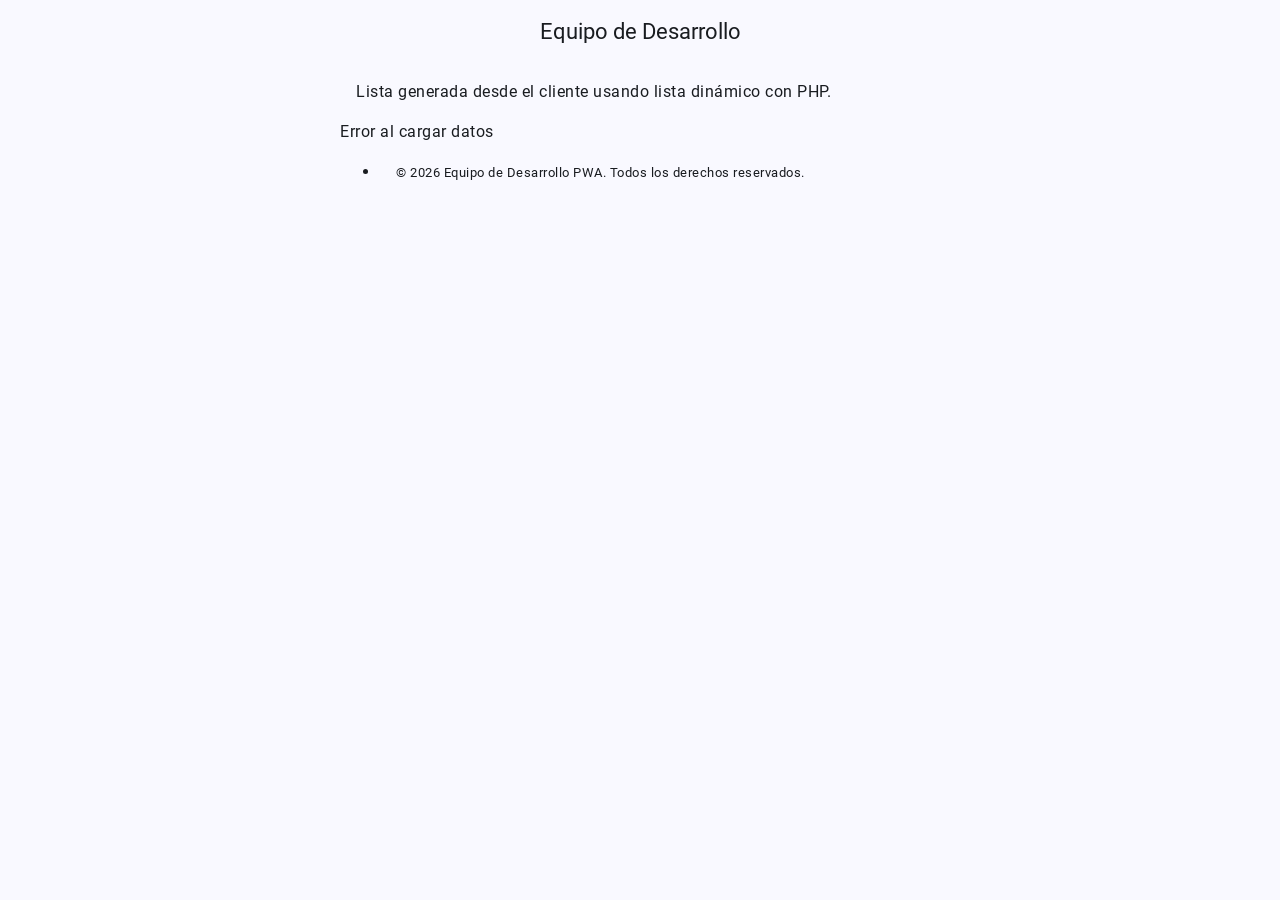
==== lista.html @ 764b5ff8 "Cambios 1" ====
<!DOCTYPE html>
<html lang="es" class="light dark">

<head>

 <meta charset="UTF-8">

<title>Lista - PWA Renderizado</title>

 <meta name="description" content="PWA del equipo de desarrollo con Material Design 3 Expressive">

 <script type="module" src="js/lib/registraServiceWorker.js"></script>

 <meta name="viewport" content="width=device-width">
 <meta name="theme-color" content="#fffbfe">

 <link rel="icon" sizes="32x32" href="favicon.ico">
 <link rel="manifest" href="site.webmanifest">

 <script src="ungap/custom-elements.js"></script>

 <script type="module" src="js/lib/custom/md-app-bar.js"></script>
 <script type="module" src="js/nav-tab-fixed.js"></script>

 <link rel="stylesheet" href="css/estilos.css">
 <link rel="stylesheet" href="css/transicion_pestanas.css">
 <link rel="stylesheet" href="css/md-tab.css">
 <link rel="stylesheet" href="css/material-symbols-outlined.css">
 <link rel="stylesheet" href="css/md-list.css">

</head>

<body>

 <md-app-bar class="centered" adicional="tab">
  <h1>Equipo de Desarrollo</h1>
 </md-app-bar>

 <nav-tab-fixed id="tab"></nav-tab-fixed>

 <section>

    <p class="md-body">
 Lista generada desde el cliente usando lista dinámico con PHP.
</p>

  <ul class="md-list" id="lista">
 <li>Cargando...</li>
</ul>

  <footer>
   <ul>
    <li>
     <p>
      <small>
       © 2026 Equipo de Desarrollo PWA. Todos los derechos reservados.
      </small>
     </p>
    </li>
   </ul>
  </footer>

 </section>

 <script type="module">

import { consume } from "./js/lib/consume.js"
import { recibeJson } from "./js/lib/recibeJson.js"
import { htmlentities } from "./js/lib/htmlentities.js"

descargaDatos()

async function descargaDatos() {
 try {
  const respuesta = await consume(recibeJson("php/lista.php"))
  const json = await respuesta.json()

  let render = ""

  for (const item of json) {

   const nombre = htmlentities(item.nombre)
   const chiste = htmlentities(item.chiste)
   const img = htmlentities(item.img)

   render += `
    <li class="md-two-line">
     <img src="${img}" alt="${nombre}">
     <span class="headline">${nombre}</span>
     <span class="supporting">${chiste}</span>
    </li>
   `
  }

  lista.innerHTML = render

 } catch (error) {
  lista.innerHTML = "<li>Error al cargar datos</li>"
  console.error(error)
 }
}

</script>

</body>

</html>
---- css/estilos.css ----
/* Definiciones para Material Design 3  */
@import url(baseline.css);
/* Fonts utilizados */
@import url(roboto.css);

html {
 /* Indica los temas del sistema operativo que son soportados. */
 color-scheme: light dark;
 --tabWidth: 3.75rem;
 --anchoNav: 22.5rem;
}

body>section,
form>section {
 max-width: 600px;
 margin-left: auto;
 margin-right: auto;
}

/* Quita un borde rojo que coloca Firefox. */
:-moz-ui-invalid {
 box-shadow: none;
}

body {
 margin: 0;
 font-family: var(--md-sys-typescale-body-large-font);
 font-weight: var(--md-sys-typescale-body-large-weight);
 font-size: var(--md-sys-typescale-body-large-size);
 font-style: var(--md-sys-typescale-body-large-font-style);
 letter-spacing: var(--md-sys-typescale-body-large-tracking);
 line-height: var(--md-sys-typescale-body-large-line-height);
 text-transform: var(--md-sys-typescale-body-large-text-transform);
 text-decoration: var(--md-sys-typescale-body-large-text-decoration);
 color: var(--md-sys-color-on-background);
 background-color: var(--md-sys-color-background);
 /* Las siguientes líneas Evita los cambios de apariencia al cargar estilos y
 + custom elements, que son conocidos como Flash Of Unstyled Content (fouc). */
 opacity: 0;
 animation-name: fouc;
 animation-fill-mode: forwards;
 animation-duration: 1.5s;
}

@keyframes fouc {
 to {
  opacity: 1;
 }
}

html {
 --Font: -apple-system, BlinkMacSystemFont, roboto, sans-serif;
 --colIntIos: white;
 --colIntIosOnBk: #2acc2a;
 --colIntIosOnBkFc: #1bbb1b;
 --colIntIosOffBk: #dbdbdb;
 --colIntIosOffBkFc: #BDBDBD;
 /* Plain typeface */
 --md-ref-typeface-plain: var(--Font);
 /* Brand typeface */
 --md-ref-typeface-brand: var(--Font);
 --md-sys-typescale-label-large-weight-prominent:
  var(--md-ref-typeface-weight-bold);
 --md-box_shadow_level4:
  0 var(--md-sys-elevation-level4) var(--md-sys-elevation-level4) var(--md-sys-color-shadow);
 --md-box_shadow_level3:
  0 var(--md-sys-elevation-level3) var(--md-sys-elevation-level3) var(--md-sys-color-shadow);
 --md-box_shadow_level2:
  0 var(--md-sys-elevation-level2) var(--md-sys-elevation-level2) var(--md-sys-color-shadow);
 --md-box_shadow_level1:
  0 var(--md-sys-elevation-level1) var(--md-sys-elevation-level1) var(--md-sys-color-shadow);
 --md-box_shadow_level0: none;
 --iconSize: 1.5rem;
 --avatarSize: 2.5rem;
 --imageSize: 3.5rem;
 --videoWidth: 7.125rem;
 --videoHeight: 4rem;
 --scroll-headline-duracion: 2s;
 --md-sys-state-focus-indicator-outer-offset: 0.125rem;
 --md-sys-state-focus-indicator-thickness: 0.1875rem;
 /* Pressed state layer opacity */
 --state-pressed-transparency-percentage: 84%;
 /* Focus state layer opacity */
 --state-focus-transparency-percentage: 88%;
 /* Hover state layer opacity */
 --state-hover-transparency-percentage: 92%;
}

p {
 margin: 1rem;
}

a {
 color: var(--md-sys-color-on-background);
}

@media (prefers-color-scheme: light) {
 html {
  --md-riple-color: #00000020;
 }
}

@media (prefers-color-scheme: dark) {
 html {
  --md-riple-color: #ffffff40;
 }
}

@keyframes md-ripple {

 from {
  background-size: 100%;
 }

 to {
  background-size: 15000%;
 }

}

@keyframes salePorLaIzquierda {
 to {
  translate: -100vw 0;
 }
}

@keyframes entraPorLaDerecha {
 from {
  translate: 100vw 0;
 }
}

@keyframes aparece {
 from {
  opacity: 0;
 }
}

@keyframes desvanece {
 to {
  opacity: 0;
 }
}


/* Ajuste especial para sección Ayuda */
.ayuda-completa .headline {
  white-space: normal;
  overflow: visible;
  text-overflow: unset;
  max-height: none;
}

.ayuda-completa .supporting {
  display: block;
  -webkit-line-clamp: unset;
  line-clamp: unset;
  max-height: none;
  overflow: visible;
}

.ayuda-expandida {
  min-height: auto !important;
  padding-top: 1rem;
  padding-bottom: 1rem;
}

/* Forzar que la sección Ayuda no recorte texto */
.ayuda-completa .md-three-line .supporting,
.ayuda-completa .md-two-line .supporting {
  display: block !important;
  -webkit-line-clamp: unset !important;
  line-clamp: unset !important;
  -webkit-box-orient: unset !important;
  overflow: visible !important;
  text-overflow: unset !important;
  white-space: normal !important;
  max-height: none !important;
}

/* Quitar cualquier límite de altura en Ayuda */
.ayuda-completa .md-three-line,
.ayuda-completa .md-two-line {
  height: auto !important;
  min-height: auto !important;
  max-height: none !important;
  overflow: visible !important;
}
---- css/transicion_pestanas.css ----
@view-transition {
 navigation: auto;
}

#headline {
 view-transition-name: encabezado;
}

main {
 view-transition-name: contenido;
}

::view-transition-group(encabezado) {
 animation-duration: var(--md-sys-motion-duration-1000);
}

::view-transition-group(contenido) {
 animation-duration: var(--md-sys-motion-duration-1000);
}

html::view-transition-old(encabezado) {
 animation-name: salePorLaIzquierda;
}

html::view-transition-new(encabezado) {
 animation-name: entraPorLaDerecha;
}

html::view-transition-old(contenido) {
 animation-name: salePorLaIzquierda;
}

html::view-transition-new(contenido) {
 animation-duration: var(--md-sys-motion-duration-700);
 animation-name: entraPorLaDerecha;
}
---- css/md-tab.css ----
.md-tab {
 display: flex;
 background-color: transparent;
 align-items: stretch;
 flex-wrap: nowrap;
 overflow-x: auto;
 position: sticky;
 z-index: 1;
}

.md-tab.fixed {
 justify-content: center;
}

.md-tab.scrollable {
 padding-left: 2rem;
 gap: 1rem;
}

.md-tab.scroll {
 background-color: var(--md-sys-color-surface-container-low);
}

.md-tab a {
 position: relative;
 display: flex;
 flex-direction: column;
 justify-content: start;
 align-items: center;
 color: var(--md-sys-color-on-surface-variant);
 font-family: var(--md-sys-typescale-title-small-font);
 font-weight: var(--md-sys-typescale-title-small-weight);
 font-size: var(--md-sys-typescale-title-small-size);
 font-style: var(--md-sys-typescale-title-small-font-style);
 letter-spacing: var(--md-sys-typescale-title-small-tracking);
 line-height: var(--md-sys-typescale-title-small-line-height);
 text-transform: var(--md-sys-typescale-title-small-text-transform);
 text-decoration: var(--md-sys-typescale-title-small-text-decoration);
 text-align: center;
 box-sizing: border-box;
 border-bottom: 0.1875rem solid var(--md-sys-color-surface);
}

.md-tab.fixed a {
 flex: 0 0 var(--tabWidth);
}

.md-tab.scrollable a {
 flex: 0 0 auto;
}

.md-tab a.active {
 border-bottom-color: var(--md-sys-color-primary);
}

/* state layer */
.md-tab a::after {
 content: "";
 position: absolute;
 z-index: -1;
 top: 0;
 right: 0;
 left: 0;
 bottom: 0;
 background-color: transparent;
}

.md-tab span {
 font-size: var(--iconSize);
 height: var(--iconSize);
 width: var(--iconSize);
 color: var(--md-sys-color-on-surface-variant);
}

.md-tab .active span {
 color: var(--md-sys-color-primary);
}

.md-tab a:hover {
 color: var(--md-sys-color-on-surface);
}

/* state layer */
.md-tab a:hover::after {
 background-color: var(--md-sys-color-on-surface);
 opacity: var(--md-sys-state-hover-state-layer-opacity);
}

.md-tab a.active:hover {
 color: var(--md-sys-color-primary);
}

/* state layer */
.md-tab a.active:hover::after {
 background-color: var(--md-sys-color-primary);
 opacity: var(--md-sys-state-hover-state-layer-opacity);
}

.md-tab a:hover span {
 color: var(--md-sys-color-on-surface);
}

.md-tab a.active:hover span {
 color: var(--md-sys-color-primary);
}

.md-tab a:focus {
 outline: none;
}

/* state layer */
.md-tab a:focus::after {
 background-color: var(--md-sys-color-on-surface);
 opacity: var(--md-sys-state-focus-state-layer-opacity);
}

/* state layer */
.md-tab a.active:focus::after {
 background-color: var(--md-sys-color-primary);
 opacity: var(--md-sys-state-hover-state-layer-opacity);
}

.md-tab a:active {
 background-position: center;
 background-image:
   radial-gradient(circle, var(--md-riple-color) 1%, transparent 1%);
 background-size: 100%;
 animation-name: md-ripple;
 animation-duration: var(--md-sys-motion-duration-500);
}

/* state layer */
.md-tab a:active::after {
 background-color: var(--md-sys-color-on-surface);
 opacity: var(--md-sys-state-pressed-state-layer-opacity);
}

/* state layer */
.md-tab a.active:active::after {
 background-color: var(--md-sys-color-primary);
 opacity: var(--md-sys-state-pressed-state-layer-opacity);
}
---- css/material-symbols-outlined.css ----
@font-face {
 font-family: 'Material Symbols Outlined';
 font-style: normal;
 src:
  url(../fonts/MaterialSymbolsOutlined[FILL\,GRAD\,opsz\,wght].woff2) format('woff2'),
  url(../fonts/MaterialSymbolsOutlined[FILL\,GRAD\,opsz\,wght].ttf) format('truetype');
}

.material-symbols-outlined {
 font-family: 'Material Symbols Outlined';
 font-weight: normal;
 font-style: normal;
 font-size: 1.5rem;
 width: 1.5rem;
 height: 1.5rem;
 /* Preferred icon size */
 display: inline-block;
 line-height: 1;
 text-transform: none;
 letter-spacing: normal;
 word-wrap: normal;
 white-space: nowrap;
 direction: ltr;
}
---- css/md-list.css ----
.md-list {
 margin: 0.5rem 0;
 padding: 0;
 list-style-type: none;
}

.md-list .md-one-line,
.md-list .md-two-line,
.md-list .md-three-line {
 position: relative;
 display: flex;
 box-sizing: border-box;
}

/* container */
.md-list .md-one-line::before,
.md-list .md-two-line::before,
.md-list .md-three-line::before {
 content: "";
 position: absolute;
 z-index: -2;
 top: 0;
 right: 0;
 left: 0;
 bottom: 0;
 background-color: var(--md-sys-color-surface);
}

/* state layer */
.md-list .md-one-line::after,
.md-list .md-two-line::after,
.md-list .md-three-line::after {
 content: "";
 position: absolute;
 z-index: -1;
 top: 0;
 right: 0;
 left: 0;
 bottom: 0;
 background-color: transparent;
}

.md-list .md-one-line {
 align-items: center;
 gap: 1rem;
 min-height: 3.5rem;
 padding: 0.5rem 1.5rem 0.5rem 1rem;
}

.md-list .md-one-line.video,
.md-list .md-two-line.video {
 padding: 0.75rem 1.5rem 0.75rem 0;
}

.md-list .md-two-line,
.md-list .md-three-line {
 flex-flow: column;
}

.md-list .md-two-line {
 justify-content: center;
 min-height: 4.5rem;
 padding: 0.5rem 1.5rem 0.5rem 1rem;
}

.md-list .md-two-line.icon,
.md-list .md-two-line.avatar,
.md-list .md-two-line.image,
.md-list .md-two-line.video,
.md-list .md-three-line.icon,
.md-list .md-three-line.avatar,
.md-list .md-three-line.image,
.md-list .md-three-line.video {
 display: grid;
 column-gap: 1rem;
 row-gap: 0;
 grid-template-areas:
  "img headline"
  "img supporting";
}

.md-list .md-two-line.icon,
.md-list .md-two-line.avatar,
.md-list .md-two-line.image,
.md-list .md-two-line.video {
 align-content: center;
 grid-template-rows: 1fr 1fr;
}

.md-list .md-two-line.icon,
.md-list .md-three-line.icon {
 grid-template-columns: var(--iconSize) 1fr;
}

.md-list .md-two-line.avatar,
.md-list .md-three-line.avatar {
 grid-template-columns: var(--avatarSize) 1fr;
}

.md-list .md-two-line.image,
.md-list .md-three-line.image {
 grid-template-columns: var(--imageSize) 1fr;
}

.md-list .md-two-line.video,
.md-list .md-three-line.video {
 grid-template-columns: var(--videoWidth) 1fr;
}

.md-list .md-three-line {
 align-content: flex-start;
 min-height: 5.5rem;
 padding: 0.75rem 1.5rem 0.75rem 1rem;
}

.md-list .md-three-line.video {
 padding: 0.75rem 1.5rem 0.75rem 0;
}

.md-list .md-three-line.icon,
.md-list .md-three-line.avatar,
.md-list .md-three-line.image,
.md-list .md-three-line.video {
 align-content: start;
 grid-template-rows: var(--md-sys-typescale-label-large-line-height) 1fr;
}

/* state layer */
.md-list .md-one-line:hover::after,
.md-list .md-two-line:hover::after,
.md-list .md-three-line:hover::after {
 background-color: var(--md-sys-color-on-surface);
 opacity: var(--md-sys-state-hover-state-layer-opacity);
}

/* state layer */
.md-list a.md-one-line:focus::after,
.md-list a.md-two-line:focus::after,
.md-list a.md-three-line:focus::after,
.md-list a.md-one-line:focus-visible::after,
.md-list a.md-two-line:focus-visible::after,
.md-list a.md-three-line:focus-visible::after {
 background-color: var(--md-sys-color-on-surface);
 opacity: var(--md-sys-state-focus-state-layer-opacity);
}

.md-list a:focus,
.md-list a:focus-visible {
 outline: none;
}

.md-list a:active {
 background-position: center;
 background-image:
  radial-gradient(circle, var(--md-riple-color) 1%, transparent 1%);
 background-size: 100%;
 animation-name: md-ripple;
 animation-duration: var(--md-sys-motion-duration-500);
 box-shadow: var(--md-box_shadow_level0) !important;
}

/* state layer */
.md-list a.md-one-line:active::after,
.md-list a.md-two-line:active::after,
.md-list a.md-three-line:active::after {
 background-color: var(--md-sys-color-on-surface);
 opacity: var(--md-sys-state-pressed-state-layer-opacity);
}

.md-list a.md-two-line,
.md-list a.md-three-line {
 text-decoration: none;
}

.md-list a.md-two-line .headline,
.md-list a.md-three-line .headline {
 text-decoration: underline;
}

.md-list .headline {
 grid-area: headline;
 display: block;
 box-sizing: border-box;
 color: var(--md-sys-color-on-surface);
 font-family: var(--md-sys-typescale-body-large-font);
 font-weight: var(--md-sys-typescale-body-large-weight);
 font-size: var(--md-sys-typescale-body-large-size);
 font-style: var(--md-sys-typescale-body-large-font-style);
 letter-spacing: var(--md-sys-typescale-body-large-tracking);
 line-height: var(--md-sys-typescale-body-large-line-height);
 text-transform: var(--md-sys-typescale-body-large-text-transform);
 text-decoration: var(--md-sys-typescale-body-large-text-decoration);
 max-height: var(--md-sys-typescale-body-large-line-height);
 white-space: nowrap;
 text-overflow: ellipsis;
 overflow: hidden;
}

.md-list .md-two-line.icon .headline,
.md-list .md-two-line.avatar .headline,
.md-list .md-two-line.image .headline,
.md-list .md-two-line.video .headline,
.md-list .md-three-line.icon .headline,
.md-list .md-three-line.avatar .headline,
.md-list .md-three-line.image .headline,
.md-list .md-three-line.video .headline {
 align-self: end;
}

.md-list .supporting {
 grid-area: supporting;
 display: -webkit-box;
 -webkit-box-orient: vertical;
 overflow: hidden;
 box-sizing: border-box;
 align-self: start;
 font-family: var(--md-sys-typescale-body-medium-font);
 font-weight: var(--md-sys-typescale-body-medium-weight);
 font-size: var(--md-sys-typescale-body-medium-size);
 font-style: var(--md-sys-typescale-body-medium-font-style);
 letter-spacing: var(--md-sys-typescale-body-medium-tracking);
 line-height: var(--md-sys-typescale-body-medium-line-height);
 text-transform: var(--md-sys-typescale-body-medium-text-transform);
 text-decoration: var(--md-sys-typescale-body-medium-text-decoration);
}

.md-list .md-two-line .supporting {
 max-height: var(--md-sys-typescale-body-medium-line-height);
 line-clamp: 1;
 -webkit-line-clamp: 1;
}

.md-list .md-three-line .supporting {
 max-height: calc(2 * var(--md-sys-typescale-body-medium-line-height));
 line-clamp: 2;
 -webkit-line-clamp: 2;
}

.md-list .avatar img,
.md-list .avatar label,
.md-list .avatar .material-symbols-outlined:first-child {
 flex-shrink: 0;
 background-color: var(--md-sys-color-primary-container);
 color: var(--md-sys-color-on-primary-container);
 border-radius: 50%;
 width: var(--avatarSize);
 height: var(--avatarSize);
}

.md-list .avatar label {
 display: inline-block;
 font-family: var(--md-sys-typescale-title-medium-font);
 font-weight: var(--md-sys-typescale-title-medium-weight);
 font-size: var(--md-sys-typescale-title-medium-size);
 font-style: var(--md-sys-typescale-title-medium-font-style);
 letter-spacing: var(--md-sys-typescale-title-medium-tracking);
 line-height: var(--md-sys-typescale-title-medium-line-height);
 text-transform: var(--md-sys-typescale-title-medium-text-transform);
 text-decoration: var(--md-sys-typescale-title-medium-text-decoration);
 overflow: hidden;
}

.md-list .avatar .material-symbols-outlined:first-child {
 font-size: var(--avatarSize);
}

.md-list .avatar.md-two-line img,
.md-list .avatar.md-two-line label,
.md-list .avatar.md-two-line .material-symbols-outlined:first-child {
 grid-area: img;
 align-self: center;
}

.md-list .avatar.md-three-line img,
.md-list .avatar.md-three-line label,
.md-list .avatar.md-three-line .material-symbols-outlined:first-child {
 grid-area: img;
 align-self: start;
}

.md-list .icon img,
.md-list .icon .material-symbols-outlined:first-child {
 flex-shrink: 0;
 color: var(--md-sys-color-on-surface-variant);
 width: var(--iconSize);
 height: var(--iconSize);
}

.md-list .icon .material-symbols-outlined:first-child {
 font-size: var(--iconSize);
}

.md-list .icon.md-two-line img,
.md-list .icon.md-two-line .material-symbols-outlined:first-child {
 grid-area: img;
 align-self: center;
}

.md-list .icon.md-three-line img,
.md-list .icon.md-three-line .material-symbols-outlined:first-child {
 grid-area: img;
 align-self: start;
}

.md-list .video img {
 flex-shrink: 0;
 color: var(--md-sys-color-on-surface-variant);
 width: var(--videoWidth);
 height: var(--videoHeight);
}

.md-list .video.md-two-line img {
 grid-area: img;
 align-self: center;
}

.md-list .video.md-three-line img {
 grid-area: img;
 align-self: start;
}

.md-list .image img,
.md-list .image .material-symbols-outlined:first-child {
 flex-shrink: 0;
 color: var(--md-sys-color-on-surface-variant);
 width: var(--imageSize);
 height: var(--imageSize);
}

.md-list .image .material-symbols-outlined:first-child {
 font-size: var(--imageSize);
}

.md-list .image.md-two-line img,
.md-list .image.md-two-line .material-symbols-outlined:first-child {
 grid-area: img;
 align-self: center;
}

.md-list .image.md-three-line img,
.md-list .image.md-three-line .material-symbols-outlined:first-child {
 grid-area: img;
 align-self: start;
}
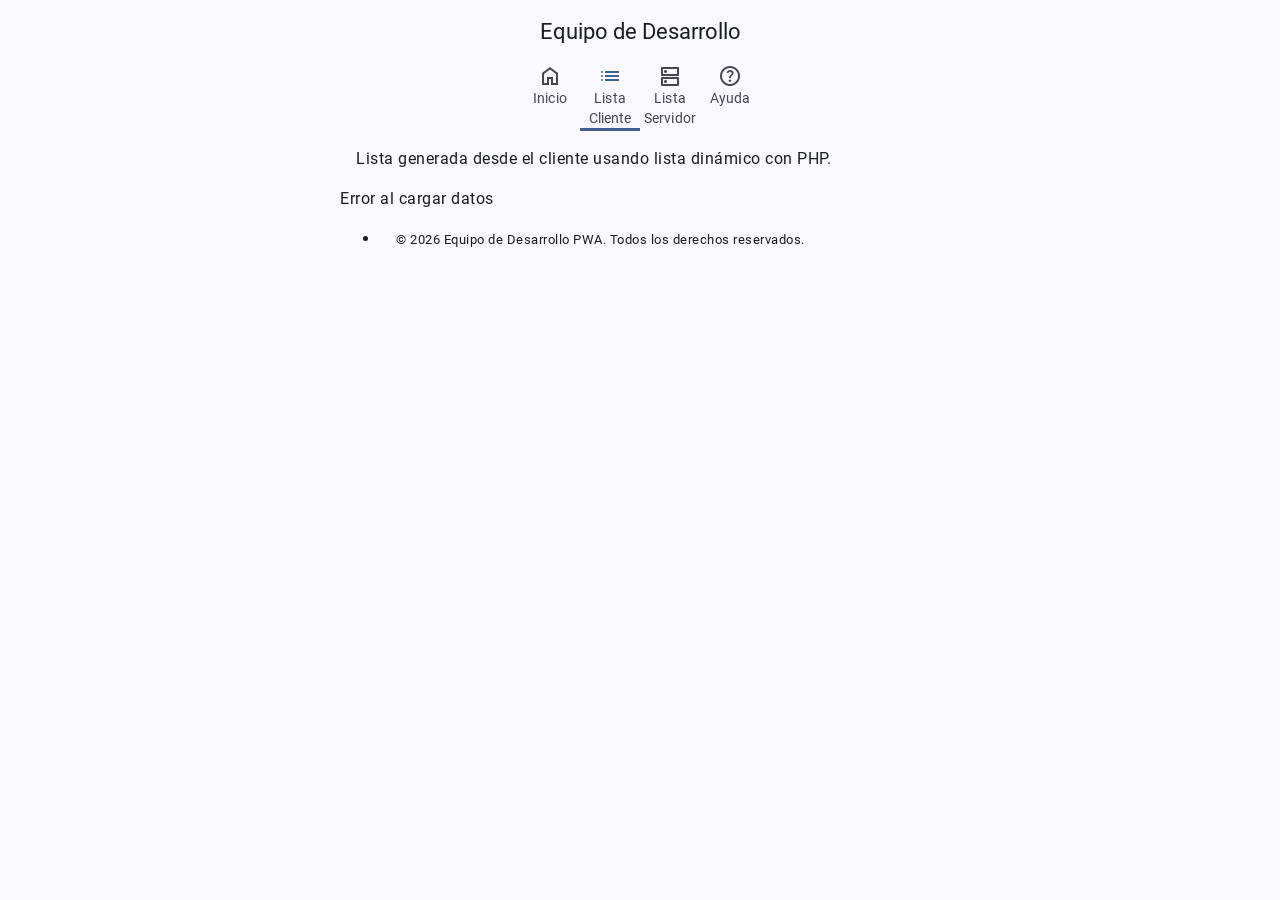
==== commit 3a8c6f12: "Cambios index3" ====
--- a/lista.html
+++ b/lista.html
@@ -18,9 +18,11 @@
  <link rel="manifest" href="site.webmanifest">
 
  <script src="ungap/custom-elements.js"></script>
+ 
 
  <script type="module" src="js/lib/custom/md-app-bar.js"></script>
  <script type="module" src="js/nav-tab-fixed.js"></script>
+ 
 
  <link rel="stylesheet" href="css/estilos.css">
  <link rel="stylesheet" href="css/transicion_pestanas.css">
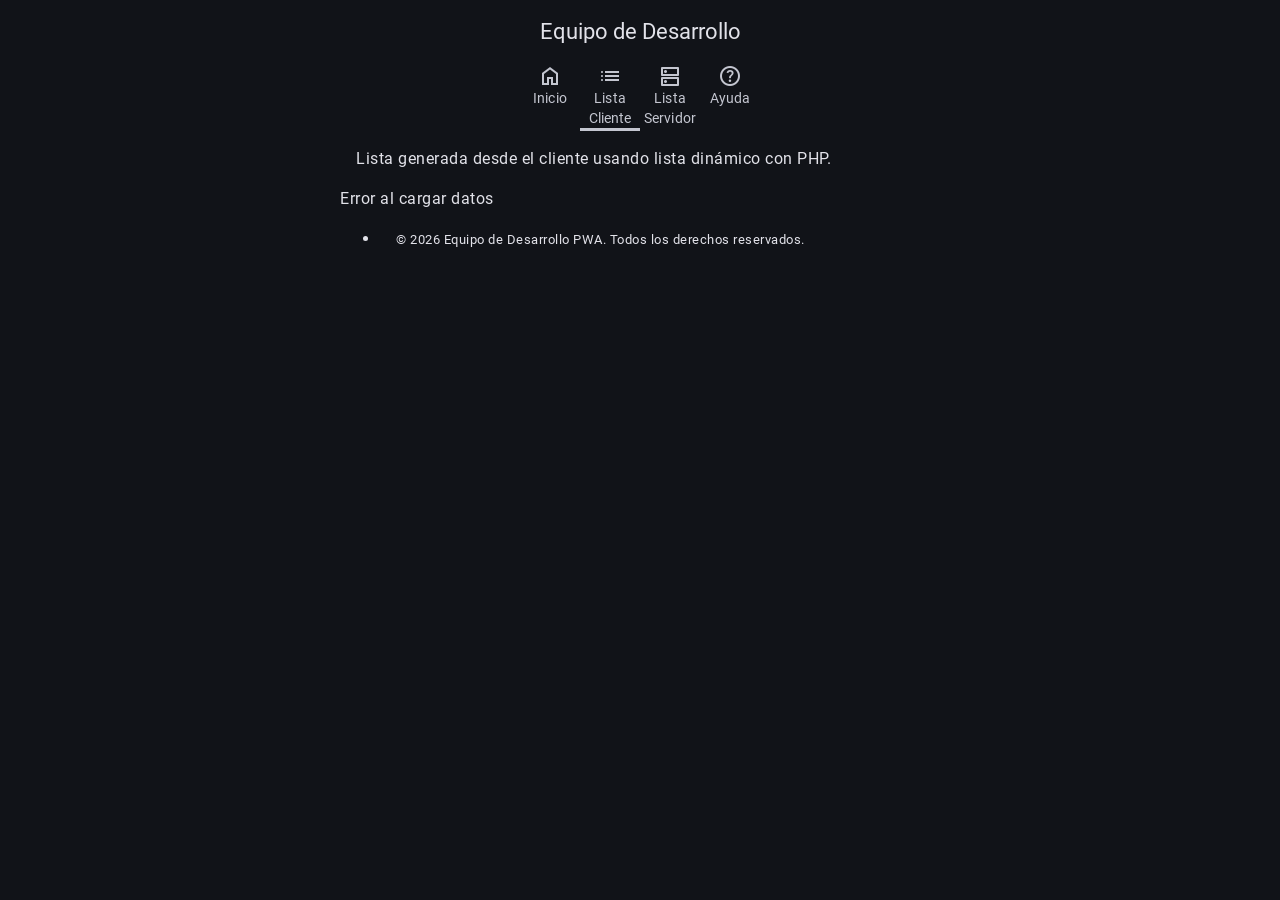
==== commit 1266ccda: "Cambios styles" ====
--- a/lista.html
+++ b/lista.html
@@ -5,7 +5,7 @@
 
  <meta charset="UTF-8">
 
-<title>Lista - PWA Renderizado</title>
+ <title>Lista - PWA Renderizado</title>
 
  <meta name="description" content="PWA del equipo de desarrollo con Material Design 3 Expressive">
 
@@ -18,17 +18,20 @@
  <link rel="manifest" href="site.webmanifest">
 
  <script src="ungap/custom-elements.js"></script>
- 
 
  <script type="module" src="js/lib/custom/md-app-bar.js"></script>
  <script type="module" src="js/nav-tab-fixed.js"></script>
- 
 
+<link rel="stylesheet" href="css/theme/light.css">
+<link rel="stylesheet" href="css/theme/dark.css">
+ <!-- estilos -->
  <link rel="stylesheet" href="css/estilos.css">
  <link rel="stylesheet" href="css/transicion_pestanas.css">
  <link rel="stylesheet" href="css/md-tab.css">
  <link rel="stylesheet" href="css/material-symbols-outlined.css">
  <link rel="stylesheet" href="css/md-list.css">
+ <link rel="stylesheet" href="css/theme/light.css">
+<link rel="stylesheet" href="css/theme/dark.css">
 
 </head>
 
@@ -42,13 +45,13 @@
 
  <section>
 
-    <p class="md-body">
- Lista generada desde el cliente usando lista dinámico con PHP.
-</p>
+  <p class="md-body">
+   Lista generada desde el cliente usando lista dinámico con PHP.
+  </p>
 
   <ul class="md-list" id="lista">
- <li>Cargando...</li>
-</ul>
+   <li>Cargando...</li>
+  </ul>
 
   <footer>
    <ul>
@@ -66,44 +69,44 @@
 
  <script type="module">
 
-import { consume } from "./js/lib/consume.js"
-import { recibeJson } from "./js/lib/recibeJson.js"
-import { htmlentities } from "./js/lib/htmlentities.js"
+  import { consume } from "./js/lib/consume.js"
+  import { recibeJson } from "./js/lib/recibeJson.js"
+  import { htmlentities } from "./js/lib/htmlentities.js"
 
-descargaDatos()
+  const lista = document.getElementById("lista")
 
-async function descargaDatos() {
- try {
-  const respuesta = await consume(recibeJson("php/lista.php"))
-  const json = await respuesta.json()
+  descargaDatos()
 
-  let render = ""
+  async function descargaDatos() {
+   try {
+    const respuesta = await consume(recibeJson("php/lista.php"))
+    const json = await respuesta.json()
 
-  for (const item of json) {
+    let render = ""
 
-   const nombre = htmlentities(item.nombre)
-   const chiste = htmlentities(item.chiste)
-   const img = htmlentities(item.img)
+    for (const item of json) {
 
-   render += `
-    <li class="md-two-line">
-     <img src="${img}" alt="${nombre}">
-     <span class="headline">${nombre}</span>
-     <span class="supporting">${chiste}</span>
-    </li>
-   `
+     const nombre = htmlentities(item.nombre)
+     const chiste = htmlentities(item.chiste)
+
+     render += `
+      <li class="md-two-line">
+       <span class="headline">${nombre}</span>
+       <span class="supporting">${chiste}</span>
+      </li>
+     `
+    }
+
+    lista.innerHTML = render
+
+   } catch (error) {
+    lista.innerHTML = "<li>Error al cargar datos</li>"
+    console.error(error)
+   }
   }
 
-  lista.innerHTML = render
-
- } catch (error) {
-  lista.innerHTML = "<li>Error al cargar datos</li>"
-  console.error(error)
- }
-}
-
-</script>
+ </script>
 
 </body>
 
-</html>
+</html>
--- a/css/theme/light.css
+++ b/css/theme/light.css
@@ -0,0 +1,51 @@
+.light {
+  --md-sys-color-primary: rgb(65 95 145);
+  --md-sys-color-surface-tint: rgb(65 95 145);
+  --md-sys-color-on-primary: rgb(255 255 255);
+  --md-sys-color-primary-container: rgb(214 227 255);
+  --md-sys-color-on-primary-container: rgb(40 71 119);
+  --md-sys-color-secondary: rgb(86 95 113);
+  --md-sys-color-on-secondary: rgb(255 255 255);
+  --md-sys-color-secondary-container: rgb(218 226 249);
+  --md-sys-color-on-secondary-container: rgb(62 71 89);
+  --md-sys-color-tertiary: rgb(112 85 117);
+  --md-sys-color-on-tertiary: rgb(255 255 255);
+  --md-sys-color-tertiary-container: rgb(250 216 253);
+  --md-sys-color-on-tertiary-container: rgb(87 62 92);
+  --md-sys-color-error: rgb(186 26 26);
+  --md-sys-color-on-error: rgb(255 255 255);
+  --md-sys-color-error-container: rgb(255 218 214);
+  --md-sys-color-on-error-container: rgb(147 0 10);
+  --md-sys-color-background: rgb(249 249 255);
+  --md-sys-color-on-background: rgb(25 28 32);
+  --md-sys-color-surface: rgb(249 249 255);
+  --md-sys-color-on-surface: rgb(25 28 32);
+  --md-sys-color-surface-variant: rgb(224 226 236);
+  --md-sys-color-on-surface-variant: rgb(68 71 78);
+  --md-sys-color-outline: rgb(116 119 127);
+  --md-sys-color-outline-variant: rgb(196 198 208);
+  --md-sys-color-shadow: rgb(0 0 0);
+  --md-sys-color-scrim: rgb(0 0 0);
+  --md-sys-color-inverse-surface: rgb(46 48 54);
+  --md-sys-color-inverse-on-surface: rgb(240 240 247);
+  --md-sys-color-inverse-primary: rgb(170 199 255);
+  --md-sys-color-primary-fixed: rgb(214 227 255);
+  --md-sys-color-on-primary-fixed: rgb(0 27 62);
+  --md-sys-color-primary-fixed-dim: rgb(170 199 255);
+  --md-sys-color-on-primary-fixed-variant: rgb(40 71 119);
+  --md-sys-color-secondary-fixed: rgb(218 226 249);
+  --md-sys-color-on-secondary-fixed: rgb(19 28 43);
+  --md-sys-color-secondary-fixed-dim: rgb(190 198 220);
+  --md-sys-color-on-secondary-fixed-variant: rgb(62 71 89);
+  --md-sys-color-tertiary-fixed: rgb(250 216 253);
+  --md-sys-color-on-tertiary-fixed: rgb(40 19 46);
+  --md-sys-color-tertiary-fixed-dim: rgb(221 188 224);
+  --md-sys-color-on-tertiary-fixed-variant: rgb(87 62 92);
+  --md-sys-color-surface-dim: rgb(217 217 224);
+  --md-sys-color-surface-bright: rgb(249 249 255);
+  --md-sys-color-surface-container-lowest: rgb(255 255 255);
+  --md-sys-color-surface-container-low: rgb(243 243 250);
+  --md-sys-color-surface-container: rgb(237 237 244);
+  --md-sys-color-surface-container-high: rgb(231 232 238);
+  --md-sys-color-surface-container-highest: rgb(226 226 233);
+}
--- a/css/theme/dark.css
+++ b/css/theme/dark.css
@@ -0,0 +1,52 @@
+.dark {
+
+  --md-sys-color-primary: rgb(#2e3036);
+  --md-sys-color-surface-tint: rgb(170 199 255);
+  --md-sys-color-on-primary: rgb(10 48 95);
+  --md-sys-color-primary-container: rgb(40 71 119);
+  --md-sys-color-on-primary-container: rgb(214 227 255);
+  --md-sys-color-secondary: rgb(190 198 220);
+  --md-sys-color-on-secondary: rgb(40 49 65);
+  --md-sys-color-secondary-container: rgb(62 71 89);
+  --md-sys-color-on-secondary-container: rgb(218 226 249);
+  --md-sys-color-tertiary: rgb(221 188 224);
+  --md-sys-color-on-tertiary: rgb(63 40 68);
+  --md-sys-color-tertiary-container: rgb(87 62 92);
+  --md-sys-color-on-tertiary-container: rgb(250 216 253);
+  --md-sys-color-error: rgb(255 180 171);
+  --md-sys-color-on-error: rgb(105 0 5);
+  --md-sys-color-error-container: rgb(147 0 10);
+  --md-sys-color-on-error-container: rgb(255 218 214);
+  --md-sys-color-background: rgb(17 19 24);
+  --md-sys-color-on-background: rgb(226 226 233);
+  --md-sys-color-surface: rgb(17 19 24);
+  --md-sys-color-on-surface: rgb(226 226 233);
+  --md-sys-color-surface-variant: rgb(68 71 78);
+  --md-sys-color-on-surface-variant: rgb(196 198 208);
+  --md-sys-color-outline: rgb(142 144 153);
+  --md-sys-color-outline-variant: rgb(68 71 78);
+  --md-sys-color-shadow: rgb(0 0 0);
+  --md-sys-color-scrim: rgb(0 0 0);
+  --md-sys-color-inverse-surface: rgb(226 226 233);
+  --md-sys-color-inverse-on-surface: rgb(46 48 54);
+  --md-sys-color-inverse-primary: rgb(65 95 145);
+  --md-sys-color-primary-fixed: rgb(214 227 255);
+  --md-sys-color-on-primary-fixed: rgb(0 27 62);
+  --md-sys-color-primary-fixed-dim: rgb(170 199 255);
+  --md-sys-color-on-primary-fixed-variant: rgb(40 71 119);
+  --md-sys-color-secondary-fixed: rgb(218 226 249);
+  --md-sys-color-on-secondary-fixed: rgb(19 28 43);
+  --md-sys-color-secondary-fixed-dim: rgb(190 198 220);
+  --md-sys-color-on-secondary-fixed-variant: rgb(62 71 89);
+  --md-sys-color-tertiary-fixed: rgb(250 216 253);
+  --md-sys-color-on-tertiary-fixed: rgb(40 19 46);
+  --md-sys-color-tertiary-fixed-dim: rgb(221 188 224);
+  --md-sys-color-on-tertiary-fixed-variant: rgb(87 62 92);
+  --md-sys-color-surface-dim: rgb(17 19 24);
+  --md-sys-color-surface-bright: rgb(55 57 62);
+  --md-sys-color-surface-container-lowest: rgb(12 14 19);
+  --md-sys-color-surface-container-low: rgb(25 28 32);
+  --md-sys-color-surface-container: rgb(29 32 36);
+  --md-sys-color-surface-container-high: rgb(40 42 47);
+  --md-sys-color-surface-container-highest: rgb(51 53 58);
+}
--- a/css/theme/light.css
+++ b/css/theme/light.css
@@ -0,0 +1,51 @@
+.light {
+  --md-sys-color-primary: rgb(65 95 145);
+  --md-sys-color-surface-tint: rgb(65 95 145);
+  --md-sys-color-on-primary: rgb(255 255 255);
+  --md-sys-color-primary-container: rgb(214 227 255);
+  --md-sys-color-on-primary-container: rgb(40 71 119);
+  --md-sys-color-secondary: rgb(86 95 113);
+  --md-sys-color-on-secondary: rgb(255 255 255);
+  --md-sys-color-secondary-container: rgb(218 226 249);
+  --md-sys-color-on-secondary-container: rgb(62 71 89);
+  --md-sys-color-tertiary: rgb(112 85 117);
+  --md-sys-color-on-tertiary: rgb(255 255 255);
+  --md-sys-color-tertiary-container: rgb(250 216 253);
+  --md-sys-color-on-tertiary-container: rgb(87 62 92);
+  --md-sys-color-error: rgb(186 26 26);
+  --md-sys-color-on-error: rgb(255 255 255);
+  --md-sys-color-error-container: rgb(255 218 214);
+  --md-sys-color-on-error-container: rgb(147 0 10);
+  --md-sys-color-background: rgb(249 249 255);
+  --md-sys-color-on-background: rgb(25 28 32);
+  --md-sys-color-surface: rgb(249 249 255);
+  --md-sys-color-on-surface: rgb(25 28 32);
+  --md-sys-color-surface-variant: rgb(224 226 236);
+  --md-sys-color-on-surface-variant: rgb(68 71 78);
+  --md-sys-color-outline: rgb(116 119 127);
+  --md-sys-color-outline-variant: rgb(196 198 208);
+  --md-sys-color-shadow: rgb(0 0 0);
+  --md-sys-color-scrim: rgb(0 0 0);
+  --md-sys-color-inverse-surface: rgb(46 48 54);
+  --md-sys-color-inverse-on-surface: rgb(240 240 247);
+  --md-sys-color-inverse-primary: rgb(170 199 255);
+  --md-sys-color-primary-fixed: rgb(214 227 255);
+  --md-sys-color-on-primary-fixed: rgb(0 27 62);
+  --md-sys-color-primary-fixed-dim: rgb(170 199 255);
+  --md-sys-color-on-primary-fixed-variant: rgb(40 71 119);
+  --md-sys-color-secondary-fixed: rgb(218 226 249);
+  --md-sys-color-on-secondary-fixed: rgb(19 28 43);
+  --md-sys-color-secondary-fixed-dim: rgb(190 198 220);
+  --md-sys-color-on-secondary-fixed-variant: rgb(62 71 89);
+  --md-sys-color-tertiary-fixed: rgb(250 216 253);
+  --md-sys-color-on-tertiary-fixed: rgb(40 19 46);
+  --md-sys-color-tertiary-fixed-dim: rgb(221 188 224);
+  --md-sys-color-on-tertiary-fixed-variant: rgb(87 62 92);
+  --md-sys-color-surface-dim: rgb(217 217 224);
+  --md-sys-color-surface-bright: rgb(249 249 255);
+  --md-sys-color-surface-container-lowest: rgb(255 255 255);
+  --md-sys-color-surface-container-low: rgb(243 243 250);
+  --md-sys-color-surface-container: rgb(237 237 244);
+  --md-sys-color-surface-container-high: rgb(231 232 238);
+  --md-sys-color-surface-container-highest: rgb(226 226 233);
+}
--- a/css/theme/dark.css
+++ b/css/theme/dark.css
@@ -0,0 +1,52 @@
+.dark {
+
+  --md-sys-color-primary: rgb(#2e3036);
+  --md-sys-color-surface-tint: rgb(170 199 255);
+  --md-sys-color-on-primary: rgb(10 48 95);
+  --md-sys-color-primary-container: rgb(40 71 119);
+  --md-sys-color-on-primary-container: rgb(214 227 255);
+  --md-sys-color-secondary: rgb(190 198 220);
+  --md-sys-color-on-secondary: rgb(40 49 65);
+  --md-sys-color-secondary-container: rgb(62 71 89);
+  --md-sys-color-on-secondary-container: rgb(218 226 249);
+  --md-sys-color-tertiary: rgb(221 188 224);
+  --md-sys-color-on-tertiary: rgb(63 40 68);
+  --md-sys-color-tertiary-container: rgb(87 62 92);
+  --md-sys-color-on-tertiary-container: rgb(250 216 253);
+  --md-sys-color-error: rgb(255 180 171);
+  --md-sys-color-on-error: rgb(105 0 5);
+  --md-sys-color-error-container: rgb(147 0 10);
+  --md-sys-color-on-error-container: rgb(255 218 214);
+  --md-sys-color-background: rgb(17 19 24);
+  --md-sys-color-on-background: rgb(226 226 233);
+  --md-sys-color-surface: rgb(17 19 24);
+  --md-sys-color-on-surface: rgb(226 226 233);
+  --md-sys-color-surface-variant: rgb(68 71 78);
+  --md-sys-color-on-surface-variant: rgb(196 198 208);
+  --md-sys-color-outline: rgb(142 144 153);
+  --md-sys-color-outline-variant: rgb(68 71 78);
+  --md-sys-color-shadow: rgb(0 0 0);
+  --md-sys-color-scrim: rgb(0 0 0);
+  --md-sys-color-inverse-surface: rgb(226 226 233);
+  --md-sys-color-inverse-on-surface: rgb(46 48 54);
+  --md-sys-color-inverse-primary: rgb(65 95 145);
+  --md-sys-color-primary-fixed: rgb(214 227 255);
+  --md-sys-color-on-primary-fixed: rgb(0 27 62);
+  --md-sys-color-primary-fixed-dim: rgb(170 199 255);
+  --md-sys-color-on-primary-fixed-variant: rgb(40 71 119);
+  --md-sys-color-secondary-fixed: rgb(218 226 249);
+  --md-sys-color-on-secondary-fixed: rgb(19 28 43);
+  --md-sys-color-secondary-fixed-dim: rgb(190 198 220);
+  --md-sys-color-on-secondary-fixed-variant: rgb(62 71 89);
+  --md-sys-color-tertiary-fixed: rgb(250 216 253);
+  --md-sys-color-on-tertiary-fixed: rgb(40 19 46);
+  --md-sys-color-tertiary-fixed-dim: rgb(221 188 224);
+  --md-sys-color-on-tertiary-fixed-variant: rgb(87 62 92);
+  --md-sys-color-surface-dim: rgb(17 19 24);
+  --md-sys-color-surface-bright: rgb(55 57 62);
+  --md-sys-color-surface-container-lowest: rgb(12 14 19);
+  --md-sys-color-surface-container-low: rgb(25 28 32);
+  --md-sys-color-surface-container: rgb(29 32 36);
+  --md-sys-color-surface-container-high: rgb(40 42 47);
+  --md-sys-color-surface-container-highest: rgb(51 53 58);
+}
